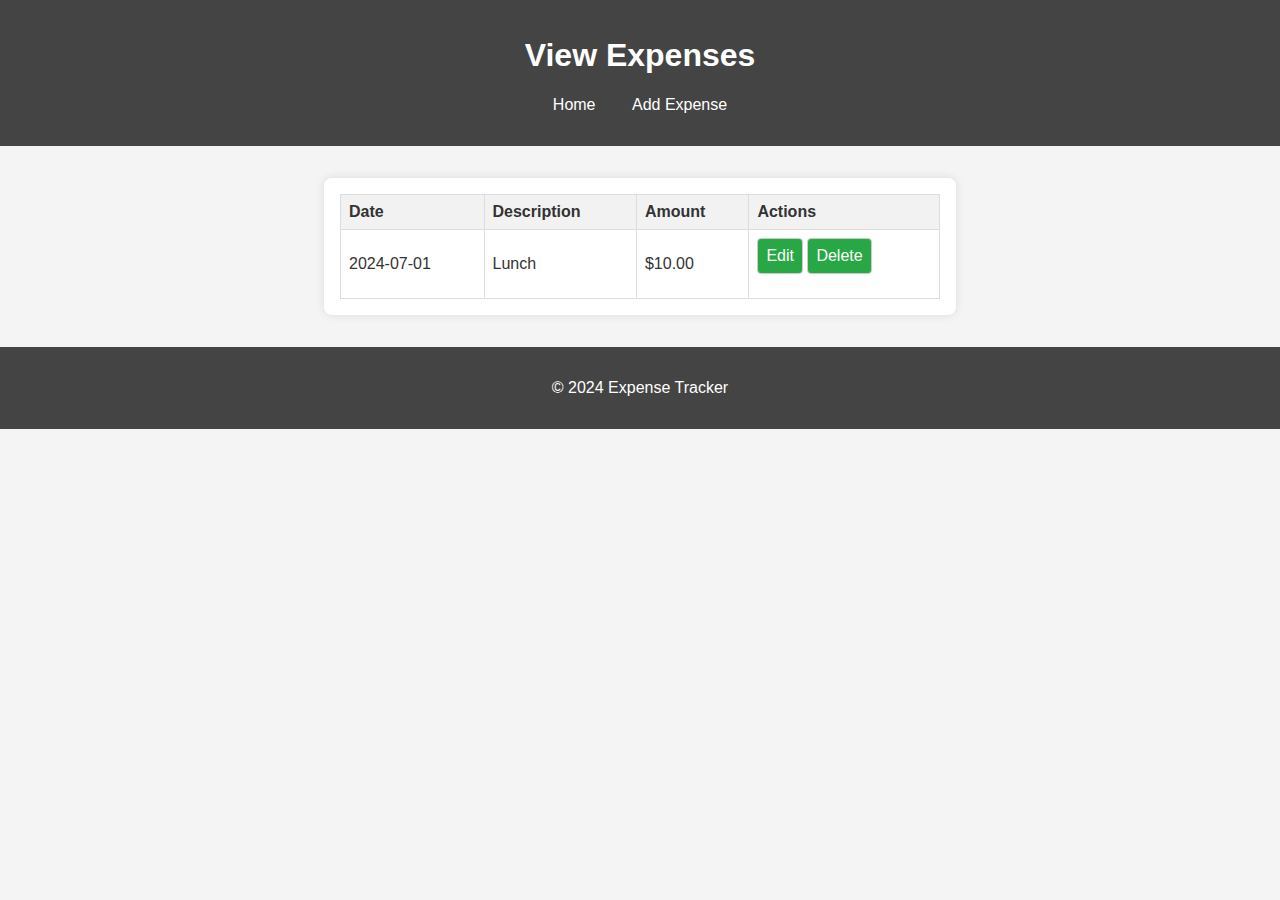
==== view_expense.html @ 5012dd2e "Added htmls" ====
<!DOCTYPE html>
<html lang="en">
<head>
    <meta charset="UTF-8">
    <meta name="viewport" content="width=device-width, initial-scale=1.0">
    <title>View Expenses - Expense Tracker</title>
    <link rel="stylesheet" href="styles.css">
</head>
<body>
    <header>
        <h1>View Expenses</h1>
        <nav>
            <a href="index.html">Home</a>
            <a href="add_expense.html">Add Expense</a>
        </nav>
    </header>
    <main>
        <table>
            <thead>
                <tr>
                    <th>Date</th>
                    <th>Description</th>
                    <th>Amount</th>
                    <th>Actions</th>
                </tr>
            </thead>
            <tbody>
                <tr>
                    <td>2024-07-01</td>
                    <td>Lunch</td>
                    <td>$10.00</td>
                    <td><button>Edit</button> <button>Delete</button></td>
                </tr>
                <!-- More rows as necessary -->
            </tbody>
        </table>
    </main>
    <footer>
        <p>&copy; 2024 Expense Tracker</p>
    </footer>
</body>
</html>
---- styles.css ----
body {
    font-family: Arial, sans-serif;
    margin: 0;
    padding: 0;
    background-color: #f4f4f4;
    color: #333;
}

header, footer {
    background-color: #444;
    color: white;
    text-align: center;
    padding: 1em;
}

nav {
    margin: 1em 0;
}

nav a {
    color: white;
    margin: 0 1em;
    text-decoration: none;
}

main {
    padding: 1em;
    max-width: 600px;
    margin: 2em auto;
    background-color: white;
    border-radius: 8px;
    box-shadow: 0 0 10px rgba(0, 0, 0, 0.1);
}

form {
    display: flex;
    flex-direction: column;
}

label, input, button {
    margin-bottom: 1em;
}

input, button {
    padding: 0.5em;
    font-size: 1em;
    border: 1px solid #ccc;
    border-radius: 4px;
}

button {
    background-color: #28a745;
    color: white;
    cursor: pointer;
}

button:hover {
    background-color: #218838;
}

table {
    width: 100%;
    border-collapse: collapse;
}

th, td {
    border: 1px solid #ddd;
    padding: 8px;
    text-align: left;
}

th {
    background-color: #f2f2f2;
}

@media (max-width: 600px) {
    main {
        margin: 1em;
        padding: 1em;
    }

    table, th, td {
        display: block;
        width: 100%;
    }

    th, td {
        text-align: right;
    }

    th {
        position: absolute;
        left: -9999px;
    }

    td {
        border: none;
        padding-left: 50%;
        position: relative;
    }

    td::before {
        content: attr(data-label);
        position: absolute;
        left: 0;
        width: 50%;
        padding-left: 15px;
        font-weight: bold;
    }
}
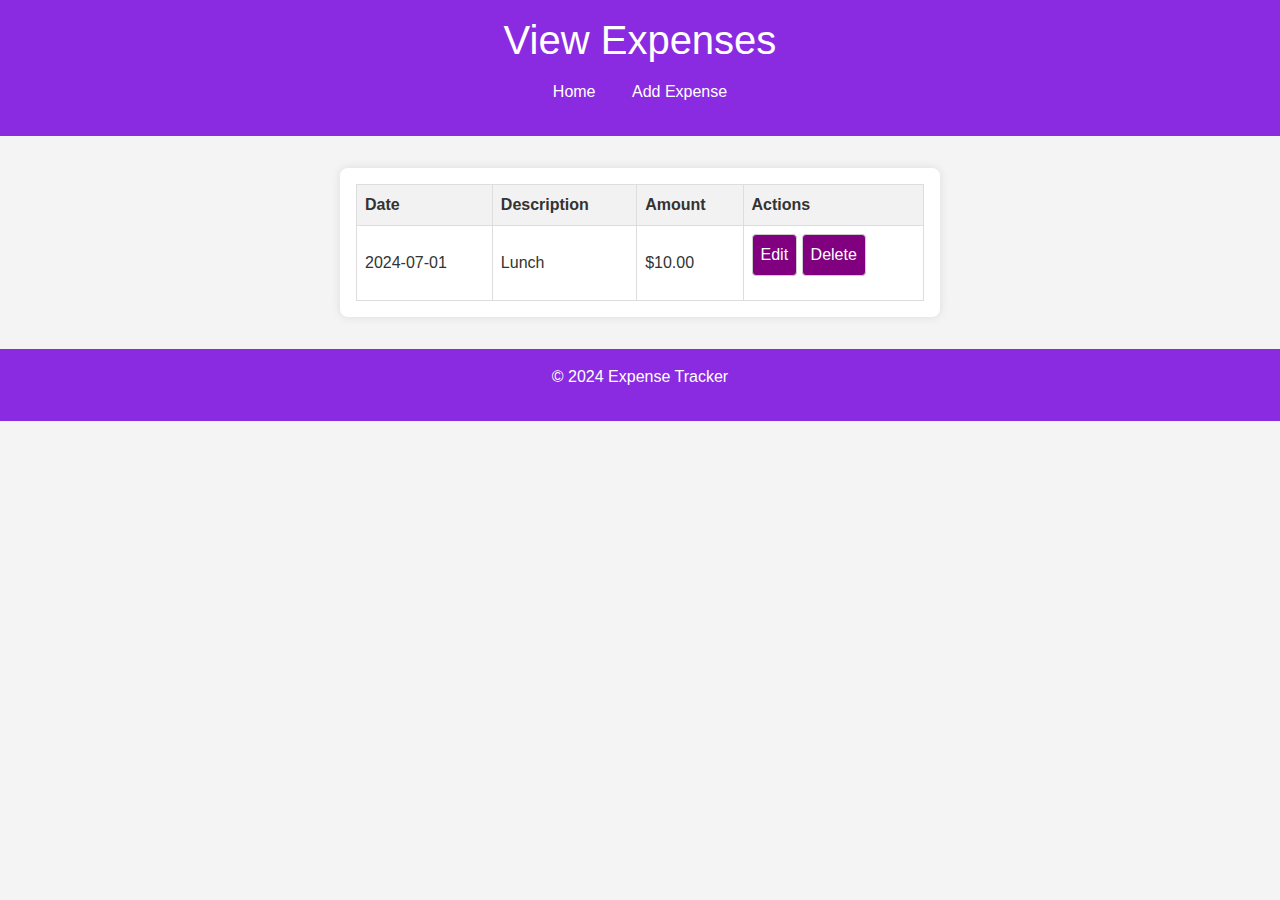
==== commit 83a363b7: "adjusted css colors" ====
--- a/view_expense.html
+++ b/view_expense.html
@@ -4,6 +4,7 @@
     <meta charset="UTF-8">
     <meta name="viewport" content="width=device-width, initial-scale=1.0">
     <title>View Expenses - Expense Tracker</title>
+    <link href="https://maxcdn.bootstrapcdn.com/bootstrap/4.5.2/css/bootstrap.min.css" rel="stylesheet">
     <link rel="stylesheet" href="styles.css">
 </head>
 <body>
@@ -38,5 +39,11 @@
     <footer>
         <p>&copy; 2024 Expense Tracker</p>
     </footer>
+
+    <!-- Bootstrap JS, Popper.js, and jQuery -->
+    <script src="https://code.jquery.com/jquery-3.5.1.slim.min.js"></script>
+    <script src="https://cdn.jsdelivr.net/npm/@popperjs/core@2.9.3/dist/umd/popper.min.js"></script>
+    <script src="https://maxcdn.bootstrapcdn.com/bootstrap/4.5.2/js/bootstrap.min.js"></script>
+
 </body>
 </html>
--- a/styles.css
+++ b/styles.css
@@ -7,7 +7,7 @@
 }
 
 header, footer {
-    background-color: #444;
+    background-color: blueviolet;
     color: white;
     text-align: center;
     padding: 1em;
@@ -49,7 +49,7 @@
 }
 
 button {
-    background-color: #28a745;
+    background-color: purple;
     color: white;
     cursor: pointer;
 }
